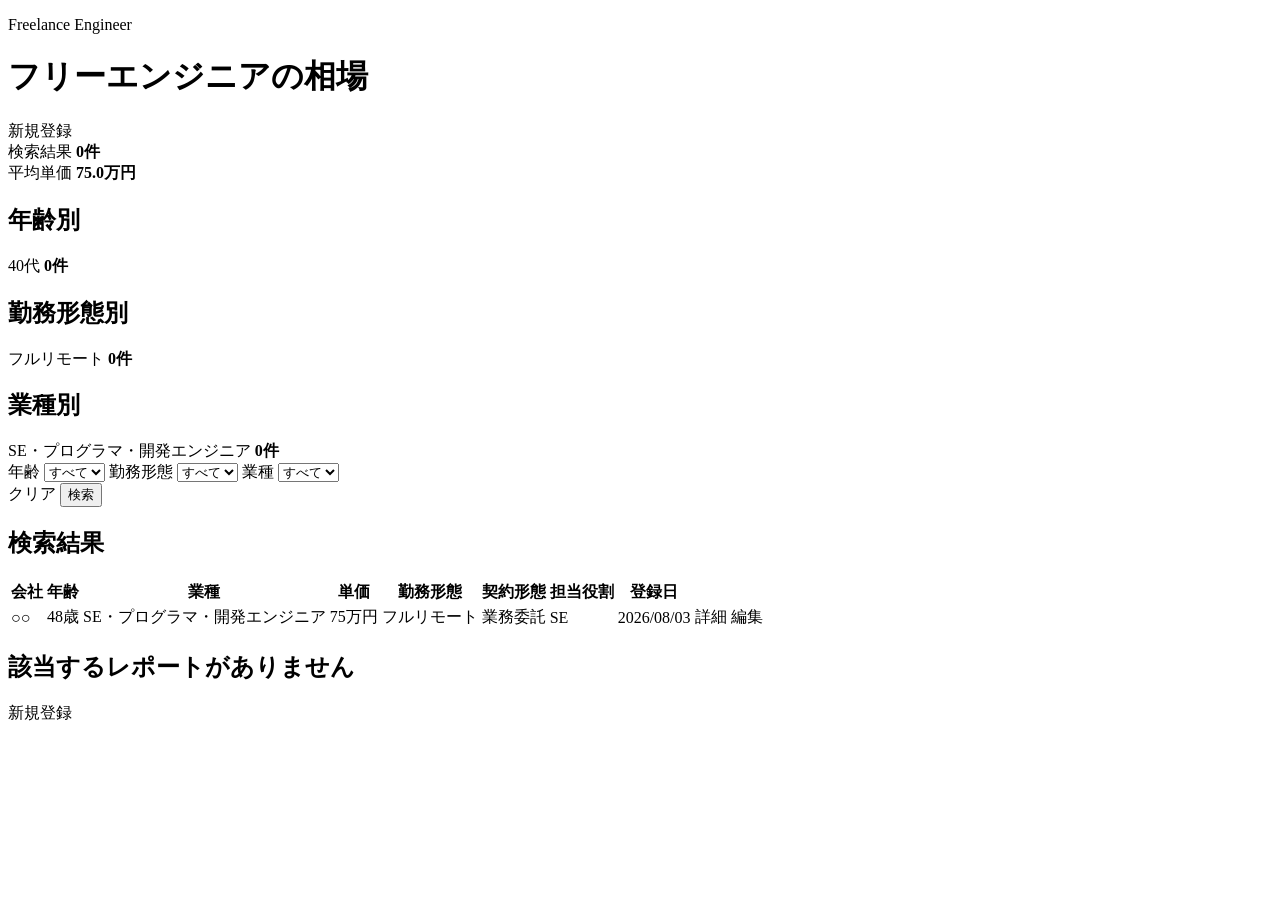
==== src/main/resources/templates/index.html @ 7e553adb "Create freelance engineer rate app" ====
<!doctype html>
<html lang="ja" xmlns:th="http://www.thymeleaf.org">
<head>
    <meta charset="utf-8">
    <meta name="viewport" content="width=device-width, initial-scale=1">
    <title>フリーエンジニアの相場</title>
    <link rel="stylesheet" th:href="@{/css/app.css}">
</head>
<body>
<header class="topbar">
    <div>
        <p class="eyebrow">Freelance Engineer</p>
        <h1>フリーエンジニアの相場</h1>
    </div>
    <a class="button primary" th:href="@{/reports/new}">新規登録</a>
</header>

<main class="container">
    <section class="dashboard">
        <div class="metric">
            <span>検索結果</span>
            <strong th:text="|${resultCount}件|">0件</strong>
        </div>
        <div class="metric">
            <span>平均単価</span>
            <strong th:text="${averageUnitPrice == '-' ? '-' : averageUnitPrice + '万円'}">75.0万円</strong>
        </div>
    </section>

    <section class="stats-grid">
        <div class="stat-panel">
            <h2>年齢別</h2>
            <div class="stat-list">
                <div th:each="stat : ${ageStats}">
                    <span th:text="${stat.label}">40代</span>
                    <strong th:text="|${stat.count}件|">0件</strong>
                </div>
            </div>
        </div>
        <div class="stat-panel">
            <h2>勤務形態別</h2>
            <div class="stat-list">
                <div th:each="stat : ${workStyleStats}">
                    <span th:text="${stat.label}">フルリモート</span>
                    <strong th:text="|${stat.count}件|">0件</strong>
                </div>
            </div>
        </div>
        <div class="stat-panel wide">
            <h2>業種別</h2>
            <div class="stat-list compact">
                <div th:each="stat : ${roleStats}">
                    <span th:text="${stat.label}">SE・プログラマ・開発エンジニア</span>
                    <strong th:text="|${stat.count}件|">0件</strong>
                </div>
            </div>
        </div>
    </section>

    <section class="search-panel">
        <form class="search-form" method="get" th:action="@{/}">
            <label>
                <span>年齢</span>
                <select name="ageGroup">
                    <option value="">すべて</option>
                    <option th:each="ageGroup : ${ageGroups}"
                            th:value="${ageGroup.key}"
                            th:text="${ageGroup.label}"
                            th:selected="${ageGroup.key == selectedAgeGroup}"></option>
                </select>
            </label>
            <label>
                <span>勤務形態</span>
                <select name="workStyle">
                    <option value="">すべて</option>
                    <option th:each="workStyle : ${workStyles}"
                            th:value="${workStyle}"
                            th:text="${workStyle.label}"
                            th:selected="${workStyle == selectedWorkStyle}"></option>
                </select>
            </label>
            <label>
                <span>業種</span>
                <select name="role">
                    <option value="">すべて</option>
                    <option th:each="roleOption : ${roleOptions}"
                            th:value="${roleOption}"
                            th:text="${roleOption}"
                            th:selected="${roleOption == selectedRole}"></option>
                </select>
            </label>
            <div class="search-actions">
                <a class="button ghost" th:href="@{/}">クリア</a>
                <button class="button primary" type="submit">検索</button>
            </div>
        </form>
    </section>

    <section class="result-heading">
        <h2>検索結果</h2>
    </section>

    <section class="table-wrap" th:if="${!#lists.isEmpty(reports)}">
        <table>
            <thead>
            <tr>
                <th>会社</th>
                <th>年齢</th>
                <th>業種</th>
                <th>単価</th>
                <th>勤務形態</th>
                <th>契約形態</th>
                <th>担当役割</th>
                <th>登録日</th>
                <th></th>
            </tr>
            </thead>
            <tbody>
            <tr th:each="report : ${reports}">
                <td data-label="会社" th:text="${#strings.isEmpty(report.company) ? '-' : report.company}">○○</td>
                <td data-label="年齢" th:text="|${report.age}歳|">48歳</td>
                <td data-label="業種" th:text="${report.role}">SE・プログラマ・開発エンジニア</td>
                <td data-label="単価" th:text="|${report.unitPrice}万円|">75万円</td>
                <td data-label="勤務形態" th:text="${report.workStyle != null ? report.workStyle.label : '-'}">フルリモート</td>
                <td data-label="契約形態" th:text="${report.contractType != null ? report.contractType.label : '-'}">業務委託</td>
                <td data-label="担当役割">
                    <span class="badge" th:text="${report.assignedRole != null ? report.assignedRole.label : '-'}">SE</span>
                </td>
                <td data-label="登録日" th:text="${#temporals.format(report.createdAt, 'yyyy/MM/dd HH:mm')}">2026/08/03</td>
                <td class="actions">
                    <a class="button ghost" th:href="@{/reports/{id}(id=${report.id})}">詳細</a>
                    <a class="button ghost" th:href="@{/reports/{id}/edit(id=${report.id})}">編集</a>
                </td>
            </tr>
            </tbody>
        </table>
    </section>

    <section class="empty" th:if="${#lists.isEmpty(reports)}">
        <h2>該当するレポートがありません</h2>
        <a class="button primary" th:href="@{/reports/new}">新規登録</a>
    </section>
</main>
</body>
</html>
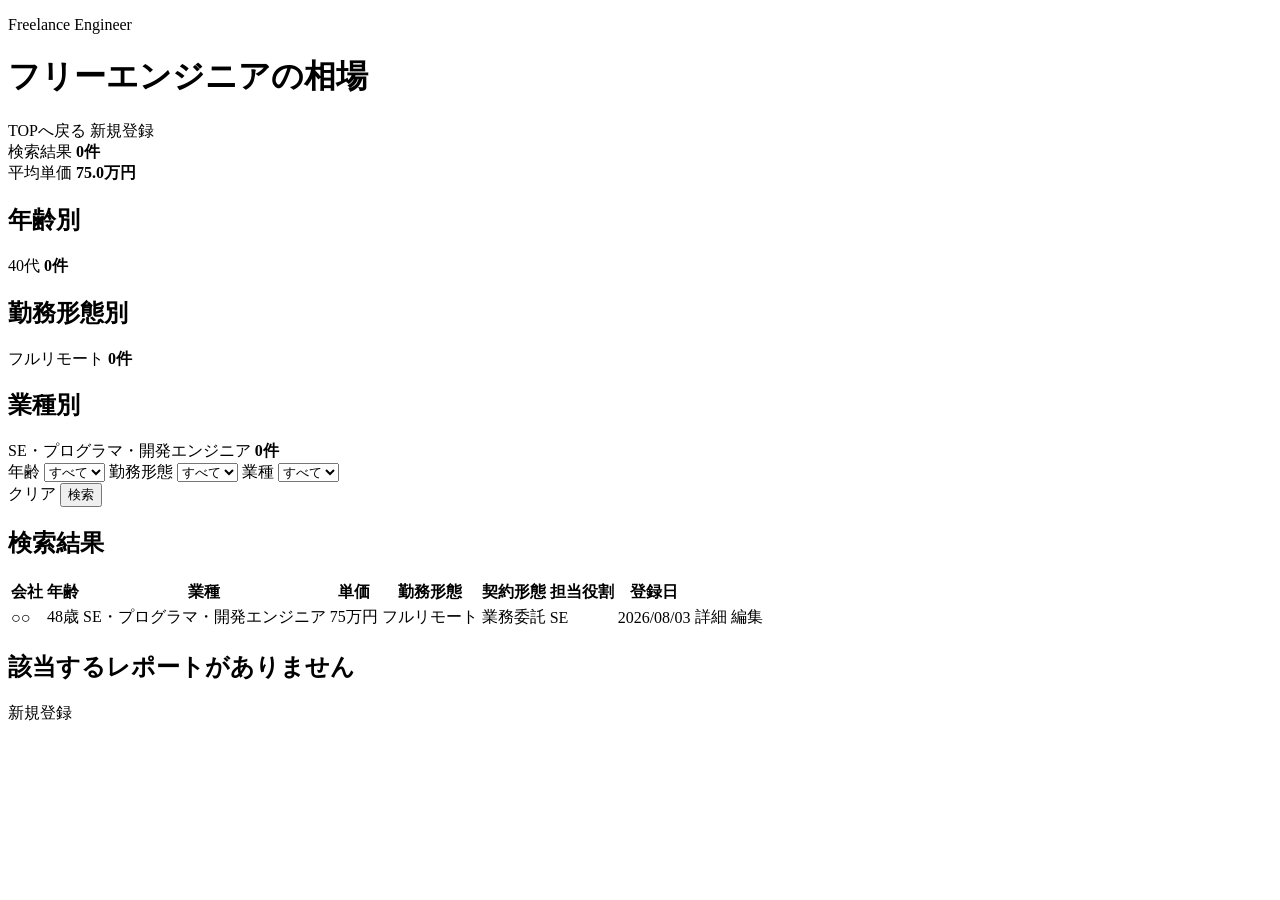
==== commit 72eedd0b: "Add portfolio top and resume pages" ====
--- a/src/main/resources/templates/index.html
+++ b/src/main/resources/templates/index.html
@@ -12,7 +12,10 @@
         <p class="eyebrow">Freelance Engineer</p>
         <h1>フリーエンジニアの相場</h1>
     </div>
-    <a class="button primary" th:href="@{/reports/new}">新規登録</a>
+    <div class="header-actions">
+        <a class="button ghost" th:href="@{/}">TOPへ戻る</a>
+        <a class="button primary" th:href="@{/reports/new}">新規登録</a>
+    </div>
 </header>
 
 <main class="container">
@@ -58,7 +61,7 @@
     </section>
 
     <section class="search-panel">
-        <form class="search-form" method="get" th:action="@{/}">
+        <form class="search-form" method="get" th:action="@{/rates}">
             <label>
                 <span>年齢</span>
                 <select name="ageGroup">
@@ -90,7 +93,7 @@
                 </select>
             </label>
             <div class="search-actions">
-                <a class="button ghost" th:href="@{/}">クリア</a>
+                <a class="button ghost" th:href="@{/rates}">クリア</a>
                 <button class="button primary" type="submit">検索</button>
             </div>
         </form>
